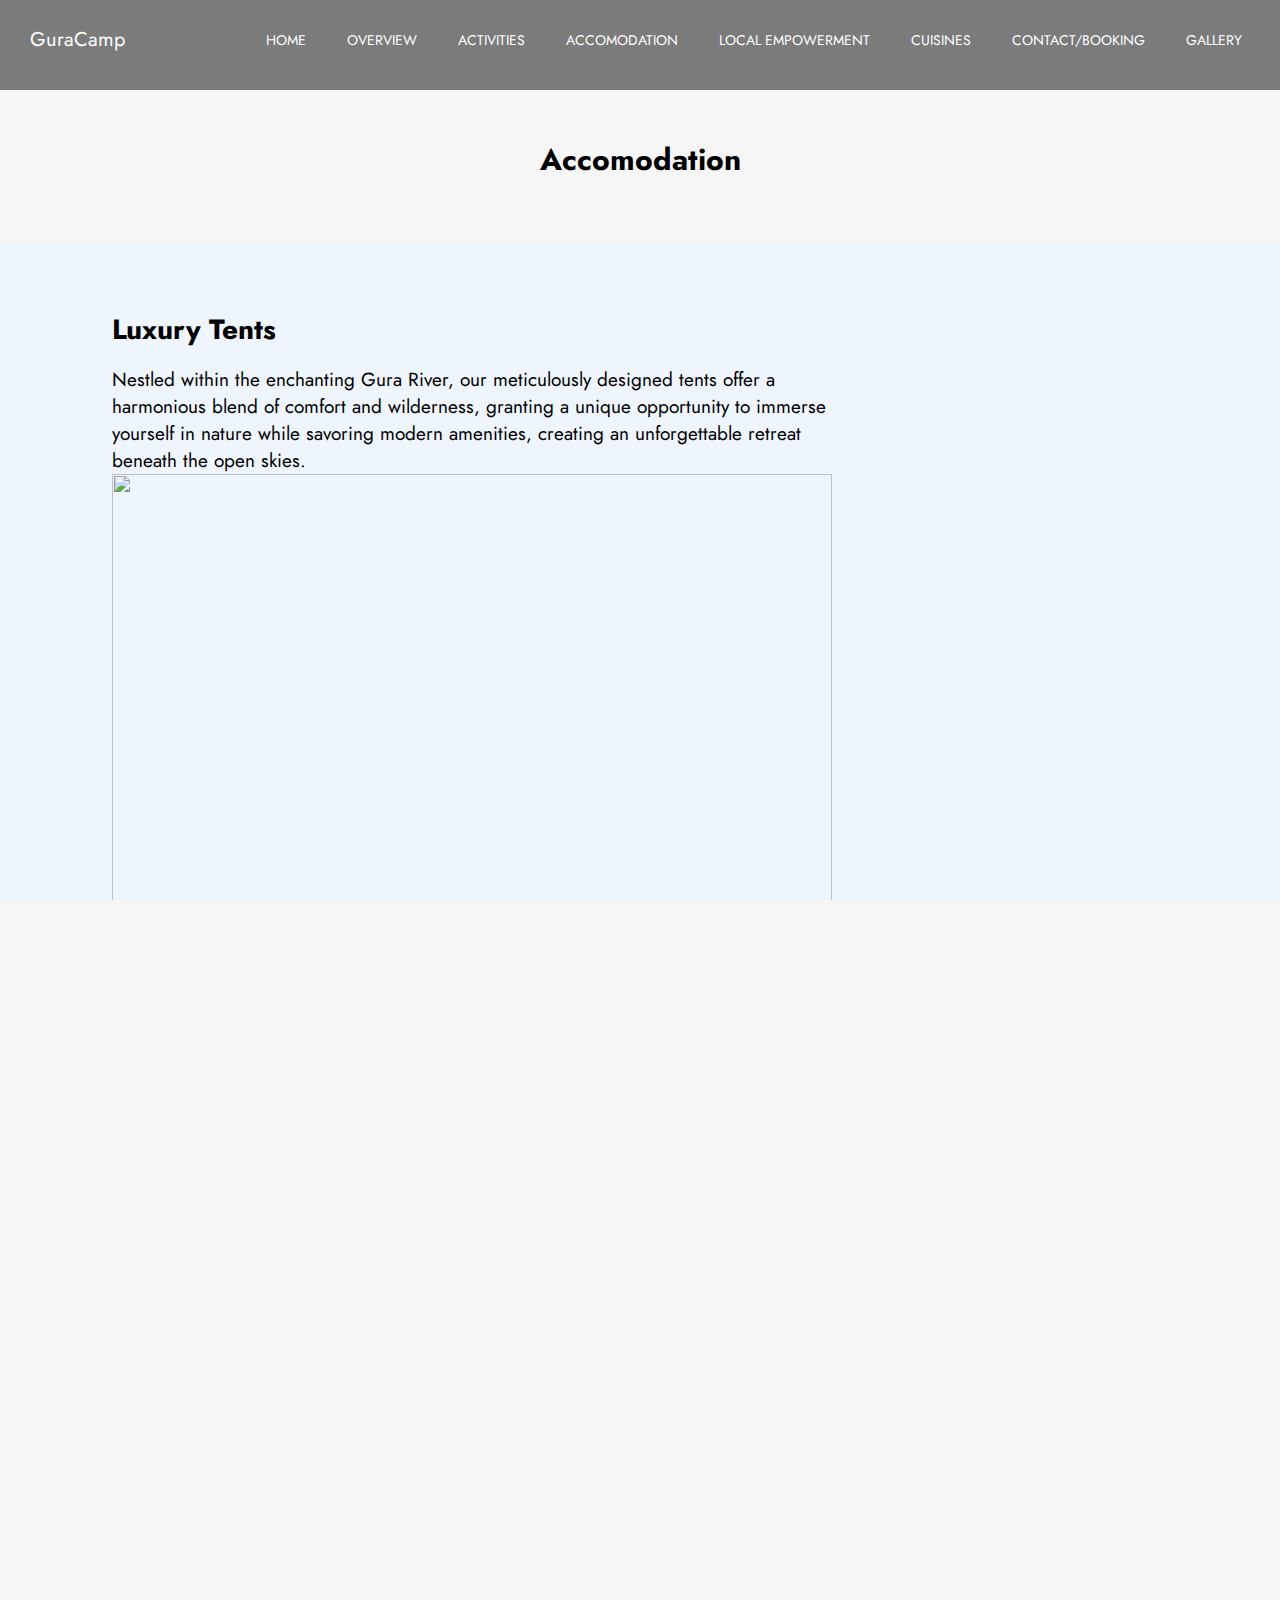
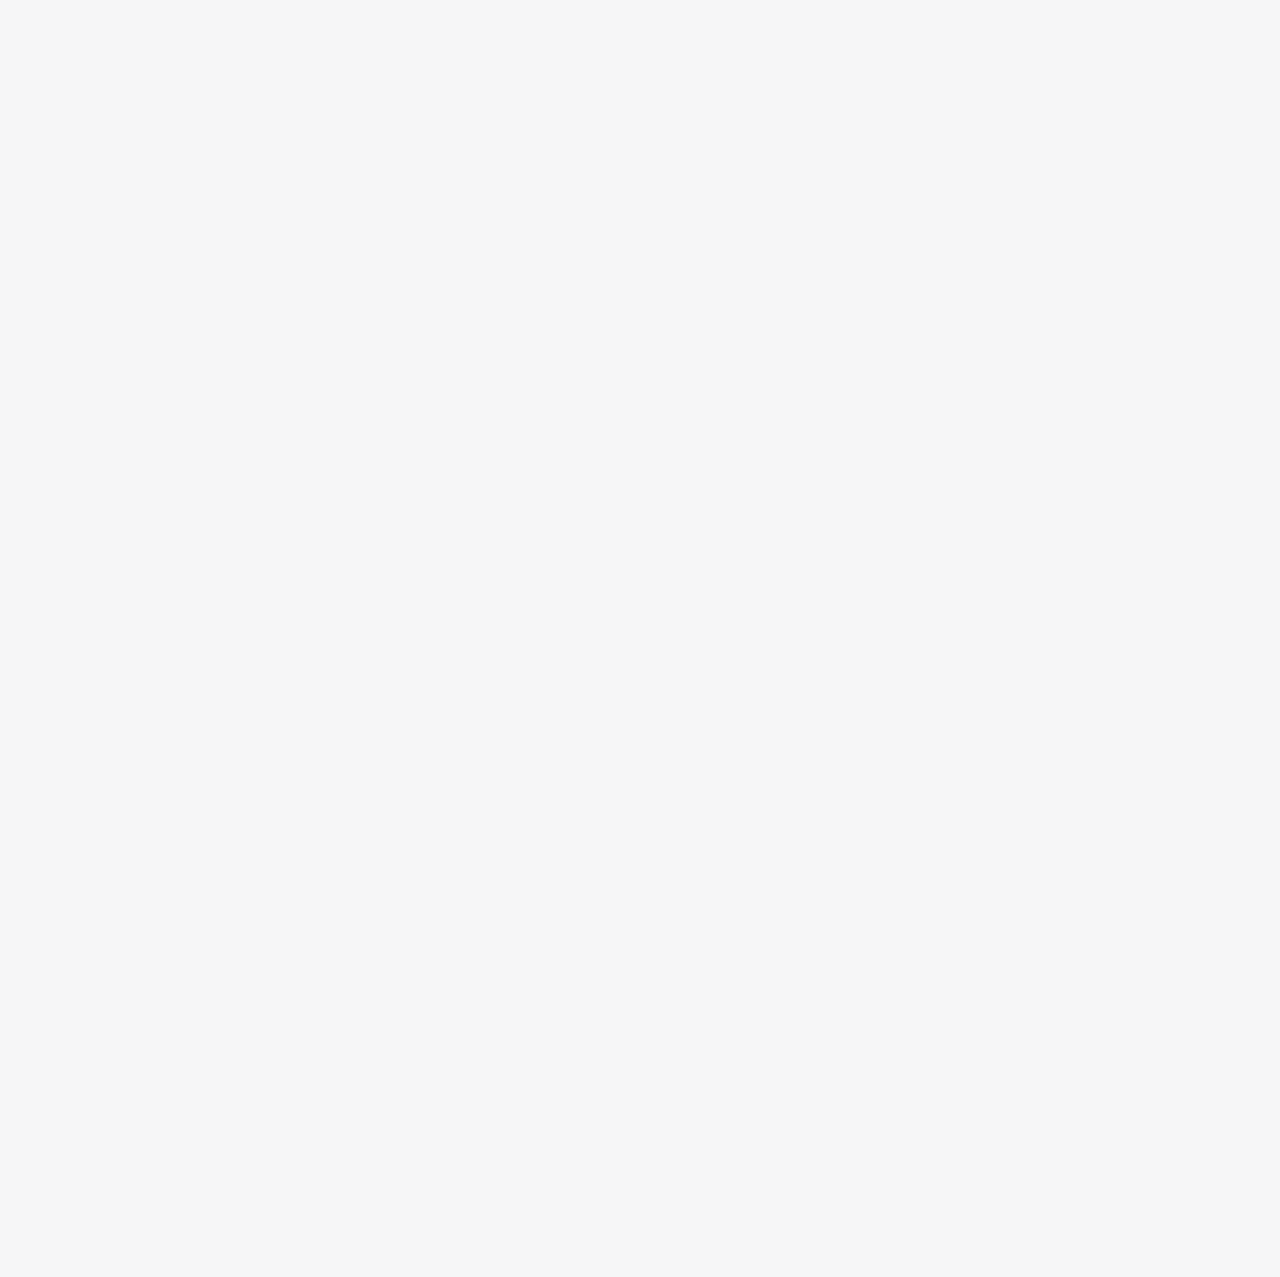
==== accomodation.html @ 4d79bf65 "add new images" ====
<!DOCTYPE html>
<html lang="en">
<head>
    <meta charset="UTF-8">
    <meta name="viewport" content="width=device-width, initial-scale=1.0">
    <link href="https://cdn.jsdelivr.net/npm/bootstrap@5.0.2/dist/css/bootstrap.min.css" rel="stylesheet" integrity="sha384-EVSTQN3/azprG1Anm3QDgpJLIm9Nao0Yz1ztcQTwFspd3yD65VohhpuuCOmLASjC" crossorigin="anonymous">
    <link rel="stylesheet" href="act.css">
    <link rel="stylesheet" href="https://use.fontawesome.com/releases/v5.6.3/css/all.css">
    <link rel="stylesheet" href="https://cdnjs.cloudflare.com/ajax/libs/font-awesome/6.2.0/css/all.min.css">
    <link rel="stylesheet" href="https://pro.fontawesome.com/releases/v5.10.0/css/all.css" integrity="sha384-AYmEC3Yw5cVb3ZcuHtOA93w35dYTsvhLPVnYs9eStHfGJvOvKxVfELGroGkvsg+p" crossorigin="anonymous" />
    <link rel="preconnect" href="https://fonts.googleapis.com">
    <link rel="preconnect" href="https://fonts.gstatic.com" crossorigin>
    <link href="https://fonts.googleapis.com/css2?family=Jost&family=Nunito+Sans:opsz@6..12&display=swap" rel="stylesheet">
    <title>GuraCamp</title>
</head>
<body>
    <nav>
        <input type="checkbox" id="check">
        <label for="check" class="checkbtn">
            <i class="fa fa-bars"></i>
        </label>
        <label class="logo">GuraCamp</label>
        <ul>
            <li><a href="index.html">Home</a></li>
            <li><a href="overview.html">Overview</a></li>
            <li><a href="act-2.html">Activities</a></li>
            <li><a href="accomodation.html">Accomodation</a></li>
            <li><a href="comm.html">Local Empowerment</a></li>
            <li><a href="food.html">Cuisines</a></li>
            <li><a href="contact.html">Contact/Booking</a></li>
            <li><a href="gallery.html">Gallery</a></li>
        </ul>
    </nav>
    <div class="title">
        <h1>Accomodation</h1>
    </div>

    <div class="row acco">
        <div class="about">
            <div class="accomodation">
                <h2>Luxury Tents</h2>
                <p>
                Nestled within the enchanting Gura River, our meticulously designed tents offer a harmonious blend of comfort and wilderness, granting a unique opportunity to immerse yourself in nature while savoring modern amenities, creating an unforgettable retreat beneath the open skies.
                </p>
            </div>
        </div>

        <div class="about">
            <div class="acc-img">
                <img src="GuraPhotos/tent stand.jpg" alt="">
            </div>
        </div>
    </div>    

    <div class="row acti">
        <div class="about">
            <div class="food-img">
                <img src="GuraPhotos/tent-2.jpg" alt="">
            </div>
        </div>

        <div class="about">
            <div class="food">
                <h2>Mud-Bamboo sticks Hut</h2>
                <p>
                    Gura Camp accommodations offer a unique experience in charming mud huts, adorned with bamboo thatching. These rustic yet cozy huts provide a genuine connection to nature while enveloping guests in traditional African comfort.
                </p>
            </div>
        </div>
    </div>

    <div class="row acco mb-5">
        <div class="about">
            <div class="accomodation">
                <h2>Honeymoon Suites</h2>
                <p>
                    Indulge in romantic bliss with our honeymoon suites nestled along the picturesque River Gura. Ignite the sparks of love with cozy bonfires under the starlit sky, creating unforgettable memories in this enchanting natural setting.
                </p>
            </div>
        </div>

        <div class="about">
            <div class="acc-img">
                <img src="GuraPhotos/tent-1.jpg" alt="">
            </div>
        </div>
    </div> 

    <div class="center">
        <div class="center pagination">
            <a href="activities.html">Previous</a>
            <a href="comm.html">&raquo;</a>
        </div>
    </div>

    <footer>
        <div class="contact">
            <h6>&copy; 2023 GuraCamp</h6>
        </div>
    </footer>
    
</body>
</html>
---- act.css ----
*{
  margin: 0;
  padding: 0;
  box-sizing: border-box;
  font-family: 'Jost', sans-serif;
  /* font-size: 20px; */
}
body{
  background-color: #f6f6f7;
  /* background:linear-gradient(rgba(0, 0, 0, 0.5), rgba(0, 0, 0, 0.5)), url(GuraPhotos/river-11.jpg); */
  background-position: center;
  background-size: cover;
  background-repeat: no-repeat;
  height: 100vh;
  overflow-x: hidden;
}
nav{
  background:linear-gradient(rgba(0, 0, 0, 0.5), rgba(0, 0, 0, 0.5)), url(GuraPhotos/river-11.jpg);
  background-repeat: no-repeat;
  background-position: center;
  background-size: cover;
  height: 90px;
  width: 100%;
}
label.logo{
  color: #fff;
  font-size: 20px;
  line-height: 80px;
  padding: 0 30px;
}
nav ul{
  float: right;
  margin-right: 20px;
}
nav ul li{
  display: inline-block;
  line-height: 80px;
  margin: 0 5px;
}
nav ul li a{
  color: #fff;
  text-decoration: none;
  font-size: 17px;
  padding: 7px 13px;
  text-transform: uppercase;
}
nav ul li a:hover{
  text-decoration: underline;
  color: #fff;
}
.fa-bars{
  font-size: 20px;
  color: #fff;
}
.checkbtn{
  float: right;
  line-height: 80px;
  margin-right: 40px;
  display: none;
}
#check{
  display: none;
}
.container{
  background-color: #fff;
  padding-top: 2rem;
  padding-bottom: 5rem;
}
.pagination {
  display: inline-block;
}
.center{
  text-align: center;
  margin-top: 2rem;
  margin-bottom: 4rem;
}
.pagination a {
  color: black;
  float: left;
  padding: 8px 16px;
  text-decoration: none;
  transition: background-color .3s;
  border: 2px solid #2c2447;
  margin: 0 4px;
}

.pagination a:hover{
  background-color: #2c2447;
  color: #fff;
}

img{
  object-fit: cover;
}

.title h1{
  text-align: center;
  margin-bottom: 3rem;
  margin-top: 3rem;
  font-size: 30px;
}
.activity{
  font-size: 20px;
  text-align: center;
  margin-top: 3rem;
  margin-bottom: 3rem;
}
.mental{
  vertical-align: top;
  margin-left: 10rem;
  display: inline-block;
  width: 70vh;
}
.mental h2{
  font-size: 26px;
}
.mental p{
  display: block;
  font-size: 19px;
}
.mental img{
  height: 50vh;
  width: 70vh;
}
.mental-1{
  margin-top: 2rem;
}
.mental-2{
  margin-top: 3rem;
}

.intro{
  text-align: center;
  font-size: 10px;
  margin-top: 3rem;
  margin-bottom: 3rem;
}
.icon{
  vertical-align: top;
  margin-left: 10rem;
  display: inline-block;
  width: 25vh
}
i{
  font-size: 30px;
}
.child{
  margin-left: 3rem;
}
.meet{
  margin-left: 2.3rem;
}
.free{
  margin-left: 1.8rem;
}
.security{
  margin-left: 2rem;
}
.icon p{
  margin-top: 1rem;
  font-size: 18px;
}
.gura{
  vertical-align: top;
  margin-left: 15rem;
  display: inline-block;
  width: 140vh;
}
.about-1{
  margin-top: 0.4rem;
  background: #eef5fc;
  padding-top: 4rem;
  padding-bottom: 4rem;
}
.gura h2{
  font-family: 'Prata', serif;
  text-align: center;
  letter-spacing: 2px;
  font-size: 32px;
  margin-bottom: 1rem;
}
.gura p{
  display: block;
  font-size: 19px;
}
.gura img{
  height: 85vh;
  width: 140vh;
}
.about{
  vertical-align: top;
  margin-left: 7rem;
  display: inline-block;
  width: 80vh;
}
.about-1{
  margin-top: 0.4rem;
  background: #eef5fc;
  padding-top: 4rem;
  padding-bottom: 4rem;
}
.about h2{
  font-size: 28px;
  margin-bottom: 1rem;
}
.about p{
  display: block;
  font-size: 19px;
}
.about img{
  height: 55vh;
  width: 80vh;
}
.acti{
  margin-top: 4rem;
}
.act-but{
  line-height: 80px;
  text-decoration: none;
  color: #4f4f50;
  border: solid 1px;
  padding: 1rem;
  letter-spacing: 1.5px;
  font-size: 20px;
  font-weight: 700;
}
.act-but:hover{
  text-decoration: none;
  color: #4f4f50;
  background-color: #cecef8;
  border: transparent;
}
.acco{
  margin-top: 4rem;
  background: #eef5fc;
  padding-top: 4rem;
  padding-bottom: 4rem;
}
.foody{
  margin-top: 4rem;
  margin-bottom: 7rem;
}

.mySlides{
  display: none;
}
.camp-img{
  position: relative;
}
.prev, .next{
  cursor: pointer;
  position: absolute;
  top: 50%;
  left: 5%;
  width: auto;
  padding: 16px;
  margin-top: -22px;
  color: #fff;
  font-weight: bold;
  font-size: 18px;
  transition: 0.6s ease;
  border-radius: 0 3px 3px 0;
  user-select: none;
  text-decoration: none;
  background-color: #22223b;
}
.next{
  left: 93%;
  border-radius: 3px 0 0 3px;
}
.prev:hover, .next:hover{
  color: #fff;
  background-color: rgba(0, 0, 0, 0.8) ;
}
.dot{
  cursor: pointer;
  height: 6px;
  width: 6px;
  margin: 0 2px;
  background-color: #bbb;
  border-radius: 50%;
  display: inline-block;
  transition: background-color 0.6s ease;
}
.active, .dot:hover{
  background-color: #717171;
}
.gal{
  -webkit-animation-name: gal;
  -webkit-animation-duration: 1.5s;
  animation-name: gal;
  animation-duration: 1.5s;
}
@-webkit-keyframes gal{
  from {opacity: .4;}
  to{opacity: 1;}
}
@keyframes gal{
  from {opacity: .4;}
  to{opacity: 1;}
}




.contact{
  background: #22223b;
  margin-right: -15rem !important;
  margin-left: -3rem !important;
  margin-top: 5rem !important;
  margin-bottom: -3rem !important;
  margin-top: -1rem !important;
  color: #fff;
}
.contact h6{
  color: #eef5fc;
  text-align: center;
  padding: 2rem;
  padding-bottom: 2rem;
  margin-right: 12rem;
}


@media (max-width: 480px){
  html, body{
    margin: 0;
    padding: 0;
    width: 100%;
    height: 100%;
    overflow-x: hidden;
  }

  label .logo{
    font-size: 8px;
    /* color: blueviolet; */
  }
  nav ul li a{
    font-size: 14px;
  }
  .checkbtn{
    display: block;
  }
  .fa-bars{
    font-size: 20px;
  }
  ul{
    position: fixed;
    width: 100%;
    height: 100vh;
    background: #fff;
    top: 80px;
    left: -100%;
    text-align: center;
    transition: all .5s;
  }
  nav ul li{
    display: block;
    margin: 50px;
    margin-left: -0.3rem;
    line-height: 30px;
  }
  nav ul li a{
    font-size: 15px;
    color: #000;
  }
  nav ul li a:hover{
    text-decoration: underline;
    color: #000;
  }
  #check:checked ~ ul{
    left: 0;
    z-index: 3;
  }
  .gard{
    margin-top: 2rem;
  }
  .mental{
    margin-left: 1rem;
    width: 42vh;
  }
  .mental p{
    font-size: 18px;
  }
  .mental img{
    width: 42vh;
    height: 30vh;
  }
  .hydro{
    margin-top: 2rem;
  }
  .hiking{
    margin-top: 2rem;
  }
  .gura{
    margin-left: 1rem;
  }
  .gura p{
    font-size: 18px;
    margin-right: 1.5rem;
  }
  .gura img{
    margin-left: -0.7rem;
    width: 47vh;
    height: 30vh;
  }
  
  .about{
    margin-left: 1rem;
    width: 42vh;
  }
  .about p{
    font-size: 18px;
    margin-right: -2rem;
  }
  .about img{
    margin-left: -0.7rem;
    width: 47vh;
    height: 30vh;
  }
  .icon{
    vertical-align: top;
    margin-left: 1.3rem;
    display: inline-block;
    width: 9vh
  }
  i{
    font-size: 18px;
  }
  .icon p{
    font-size: 9px;
  }
  .child{
    margin-left: 0.2rem;
  }
  .meet{
    margin-left: 0rem;
  }
  .free{
    margin-left: 0rem;
  }
  .security{
    margin-left: 0rem;
  }
  .food h2{
    margin-top: 2rem;
  }
  .activities h2{
    margin-top: 2rem;
  }
  .camp{
    margin-top: 2rem;
  }
  
  .prev{
    left: 1%;
    font-size: 15px;
    padding: 0.5rem;
  }
  .next{
    left: 85%;
    font-size: 15px;
    padding: 0.5rem;
  }
 
 
  
}
@media (min-width: 481px) and (max-width: 767px){
  html, body{
    margin: 0;
    padding: 0;
    width: 100%;
    height: 100%;
    overflow-x: hidden;
  }
  label .logo{
    font-size: 8px;
  }
  nav ul li a{
    font-size: 16px;
  }
  .checkbtn{
    display: block;
  }
  .fa-bars{
    font-size: 20px;
  }
  ul{
    position: fixed;
    width: 100%;
    height: 100vh;
    background: #fff;
    top: 80px;
    left: -100%;
    text-align: center;
    transition: all .5s;
  }
  nav ul li{
    display: block;
    margin: 50px;
    margin-left: -0.3rem;
    line-height: 30px;
  }
  nav ul li a{
    font-size: 15px;
    color: #000;
  }
  nav ul li a:hover{
    text-decoration: underline;
    color: #000;
  }
  #check:checked ~ ul{
    left: 0;
    z-index: 2;
  }
  .gard{
    margin-top: 2rem;
  }
  .mental{
    margin-left: 2rem;
    width: 65vh;
  }
  .mental p{
    font-size: 18px;
  }
  .mental img{
    width: 65vh;
    height: 40vh;
  }
  .hydro{
    margin-top: 2rem;
  }
  .hiking{
    margin-top: 2rem;
  }
  .gura{
    margin-left: 2rem;
    width: 65vh;
  }
  .gura p{
    font-size: 18px;
  }
  .gura img{
    width: 65vh;
    height: 40vh;
  }
  .about{
    margin-left: 2rem;
    width: 65vh;
  }
  .about p{
    font-size: 18px;
  }
  .about img{
    width: 65vh;
    height: 40vh;
  }
  .icon{
    vertical-align: top;
    margin-left: 3rem;
    display: inline-block;
    width: 11vh
  }
  i{
    font-size: 18px;
  }
  .icon p{
    font-size: 9px;
  }
  .child{
    margin-left: 0.2rem;
  }
  .meet{
    margin-left: 0rem;
  }
  .free{
    margin-left: 0rem;
  }
  .security{
    margin-left: 0rem;
  }
  .food h2{
    margin-top: 2rem;
  }
  .activities h2{
    margin-top: 2rem;
  }
  .camp{
    margin-top: 2rem;
  }
  .prev{
    left: 1%;
    font-size: 15px;
    padding: 0.5rem;
  }
  .next{
    left: 99%;
    font-size: 15px;
    padding: 0.5rem;
  }
 
  
}
@media (min-width: 768px) and (max-width: 991px){
  html, body{
    margin: 0;
    padding: 0;
    width: 100%;
    height: 100%;
    overflow-x: hidden;
  }
  label .logo{
    font-size: 8px;
    /* color: blueviolet; */
  }
  nav ul li a{
    font-size: 16px;
  }
  .checkbtn{
    display: block;
  }
  .fa-bars{
    font-size: 20px;
  }
  ul{
    position: fixed;
    width: 100%;
    height: 100vh;
    background: #fff;
    top: 80px;
    left: -100%;
    text-align: center;
    transition: all .5s;
  }
  nav ul li{
    display: block;
    margin: 50px;
    margin-left: -0.3rem;
    line-height: 30px;
  }
  nav ul li a{
    font-size: 15px;
    color: #000;
  }
  nav ul li a:hover{
    text-decoration: underline;
    color: #000;
  }
  #check:checked ~ ul{
    left: 0;
    z-index: 2;
  }
  .gard{
    margin-top: 2rem;
  }
  .mental{
    margin-left: 3rem;
    width: 60vh;
  }
  .mental p{
    font-size: 19px;
  }
  .mental img{
    width: 60vh;
    height: 40vh;
  }
  .hydro{
    margin-top: 2rem;
  }
  .hiking{
    margin-top: 2rem;
  }
  .gura{
    margin-left: 3rem;
    width: 60vh;
  }
  .gura p{
    font-size: 19px;
  }
  .gura img{
    width: 60vh;
    height: 40vh;
  }
  .about{
    margin-left: 3rem;
    width: 60vh;
  }
  .about p{
    font-size: 19px;
  }
  .about img{
    width: 60vh;
    height: 40vh;
  }
  .icon{
    vertical-align: top;
    margin-left: 6rem;
    display: inline-block;
    width: 9vh
  }
  i{
    font-size: 19px;
  }
  .icon p{
    font-size: 10px;
  }
  .child{
    margin-left: 0.2rem;
  }
  .meet{
    margin-left: 0rem;
  }
  .free{
    margin-left: 0rem;
  }
  .security{
    margin-left: 0rem;
  }
  .food h2{
    margin-top: 2rem;
  }
  .activities h2{
    margin-top: 2rem;
  }
  .camp{
    margin-top: 2rem;
  }
 
  
}
@media (min-width: 992px) and (max-width: 1199px){
  html, body{
    margin: 0;
    padding: 0;
    width: 100%;
    height: 100%;
    overflow-x: hidden;
  }
  label .logo{
    font-size: 8px;
    /* color: blueviolet; */
  }
  nav ul{
    margin-top: -5rem;
}
  nav ul li a{
    font-size: 11px;
  }
  .mental{
    margin-left: 6rem;
    width: 70vh;
  }
  .mental p{
    font-size: 19px;
  }
  .mental img{
    width: 70vh;
    height: 55vh;
  }
  .gura{
    margin-left: 14rem;
    width: 65vh;
  }
  .gura h2{
    margin-left: 10rem;
  }
  .gura p{
    font-size: 19px;
    width: 100vh;
  }
  .gura img{
    width: 100vh;
    height: 55vh;
  }
  .about{
    margin-left: 6rem;
    width: 65vh;
  }
  .about p{
    font-size: 19px;
  }
  .about img{
    width: 70vh;
    height: 55vh;
  }
  .icon{
    vertical-align: top;
    margin-left: 10rem;
    display: inline-block;
    width: 15vh
  }
  i{
    font-size: 20px;
  }
  .icon p{
    font-size: 15px;
  }
  .child{
    margin-left: 0.2rem;
  }
  .meet{
    margin-left: 0rem;
  }
  .free{
    margin-left: 0rem;
  }
  .security{
    margin-left: 0rem;
  }
  .about-1{
    margin-top: 0.8rem;
  }
  .prev{
    left: 5%;
    font-size: 15px;
   
  }
  .next{
    left: 153%;
    font-size: 15px;
   
  }
  .wow{
    margin-left: 15rem;
  }

 
  
  
  
}
@media (min-width: 1200px) and (max-width: 1919px){
  html, body{
    margin: 0;
    padding: 0;
    width: 100%;
    height: 100%;
    overflow-x: hidden;
  }
  nav ul li a{
    font-size: 14px;
  }
  .mental{
    margin-left: 7.5rem;
    width: 75vh;
  }
  .mental p{
    font-size: 19px;
  }
  .mental img{
    width: 75vh;
    height: 50vh;
  }
  

  
 
  
}
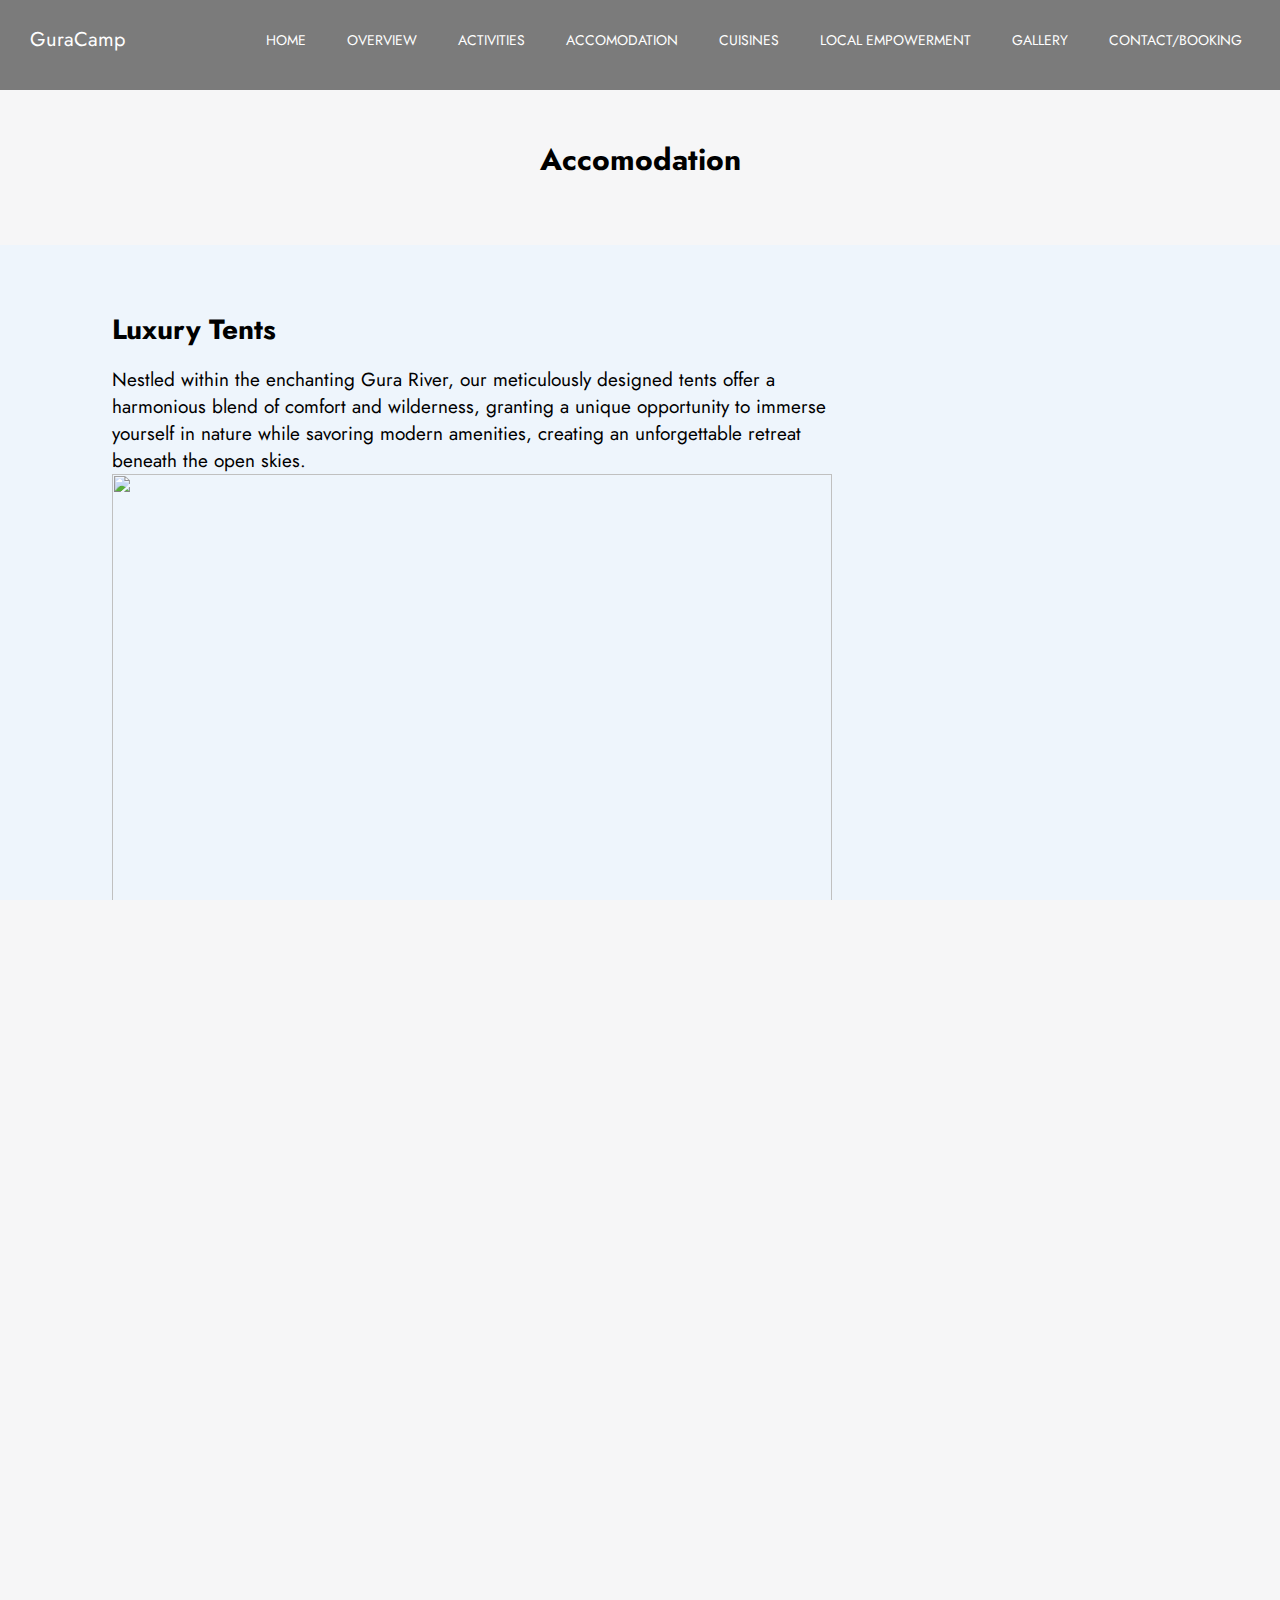
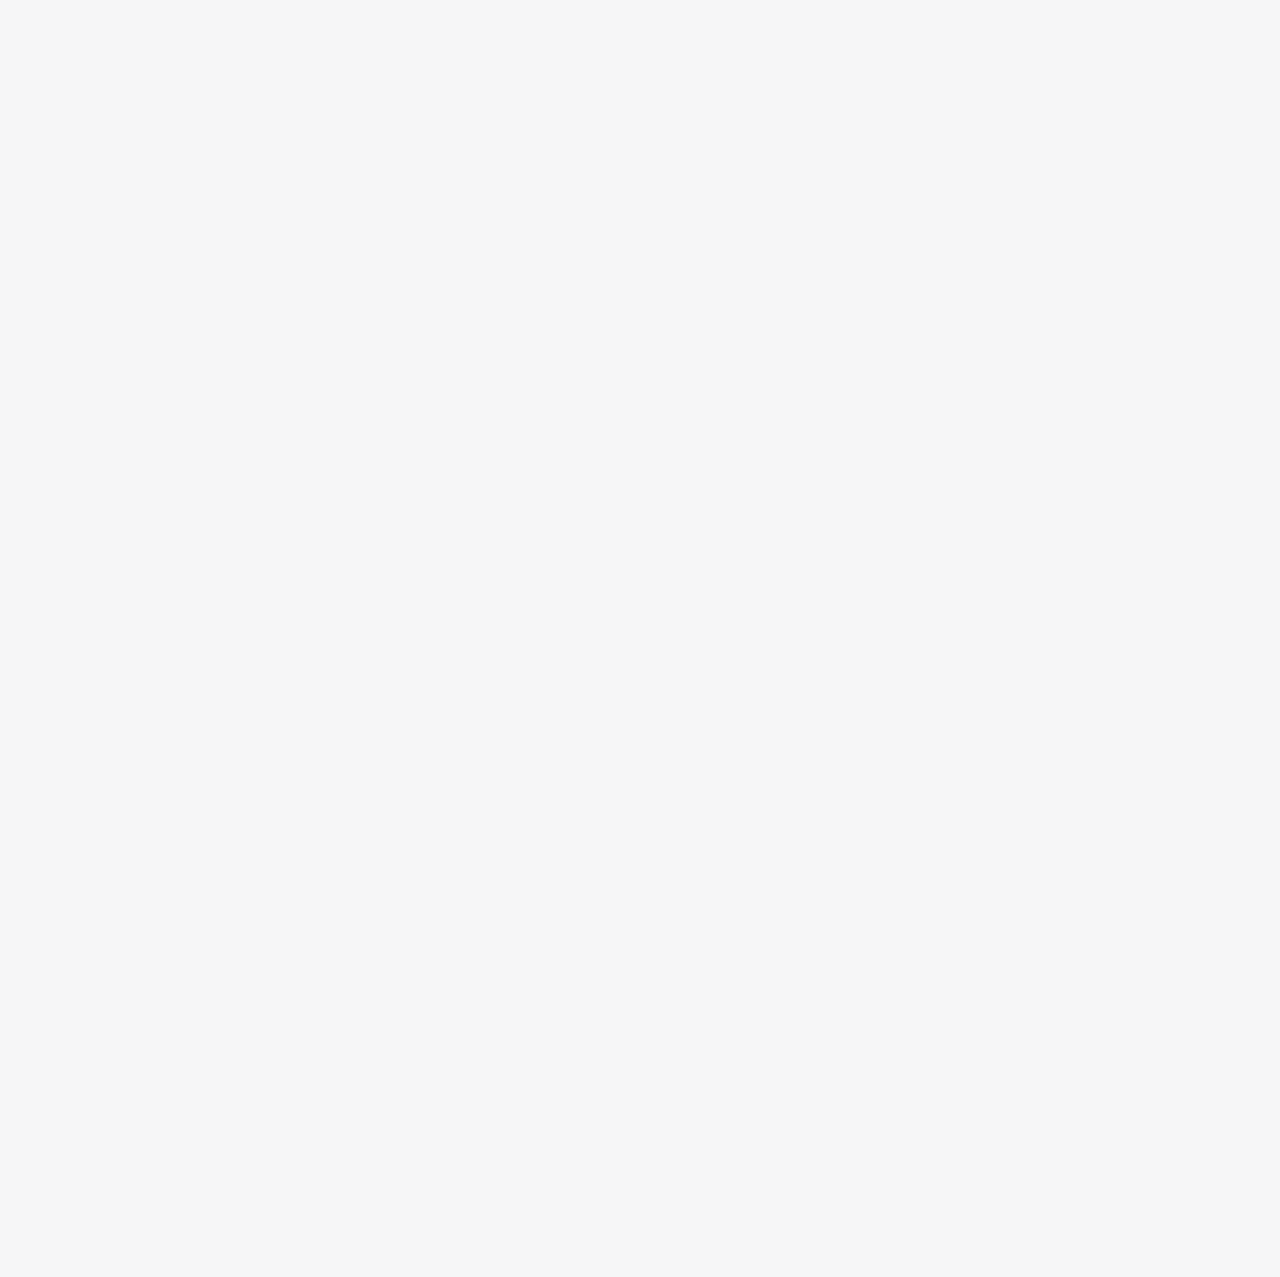
==== commit 0fefa2e2: "update the nav" ====
--- a/accomodation.html
+++ b/accomodation.html
@@ -25,10 +25,10 @@
             <li><a href="overview.html">Overview</a></li>
             <li><a href="act-2.html">Activities</a></li>
             <li><a href="accomodation.html">Accomodation</a></li>
+            <li><a href="food.html">Cuisines</a></li>
             <li><a href="comm.html">Local Empowerment</a></li>
-            <li><a href="food.html">Cuisines</a></li>
+            <li><a href="gallery.html">Gallery</a></li>
             <li><a href="contact.html">Contact/Booking</a></li>
-            <li><a href="gallery.html">Gallery</a></li>
         </ul>
     </nav>
     <div class="title">
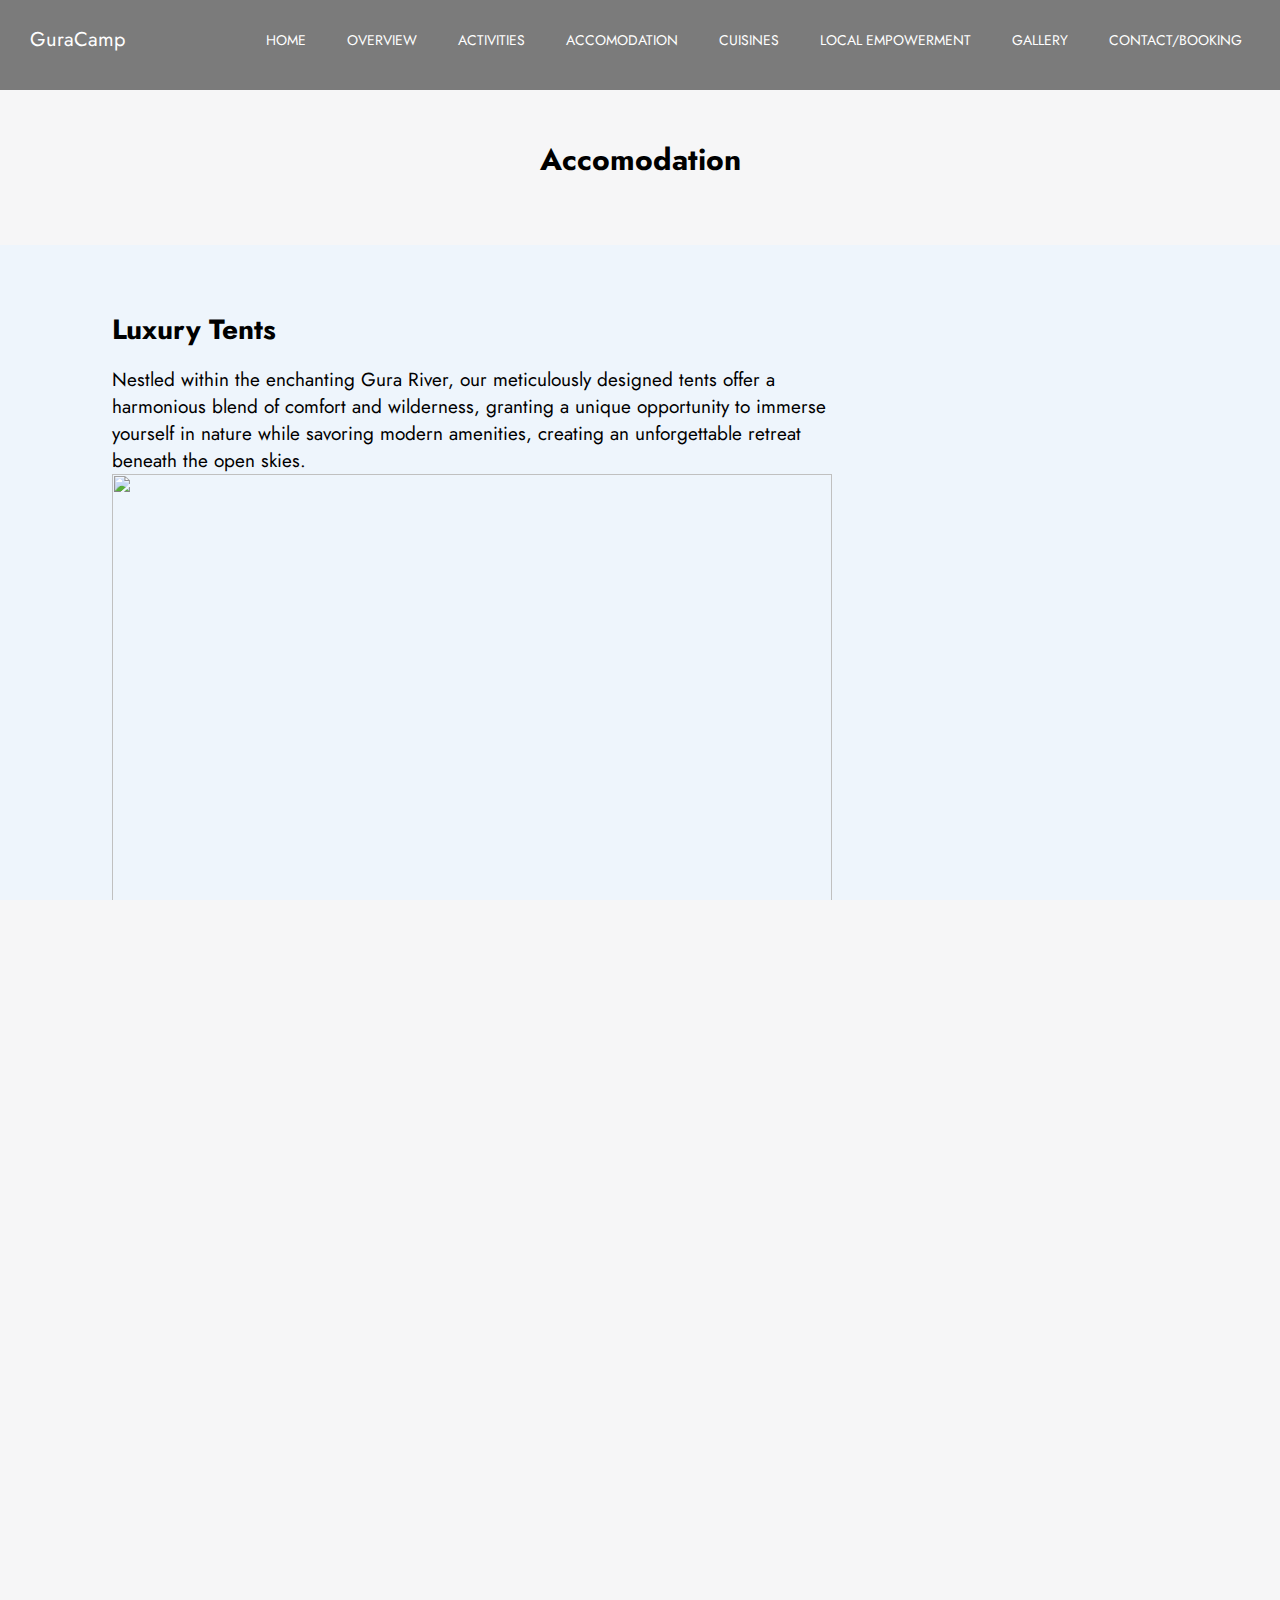
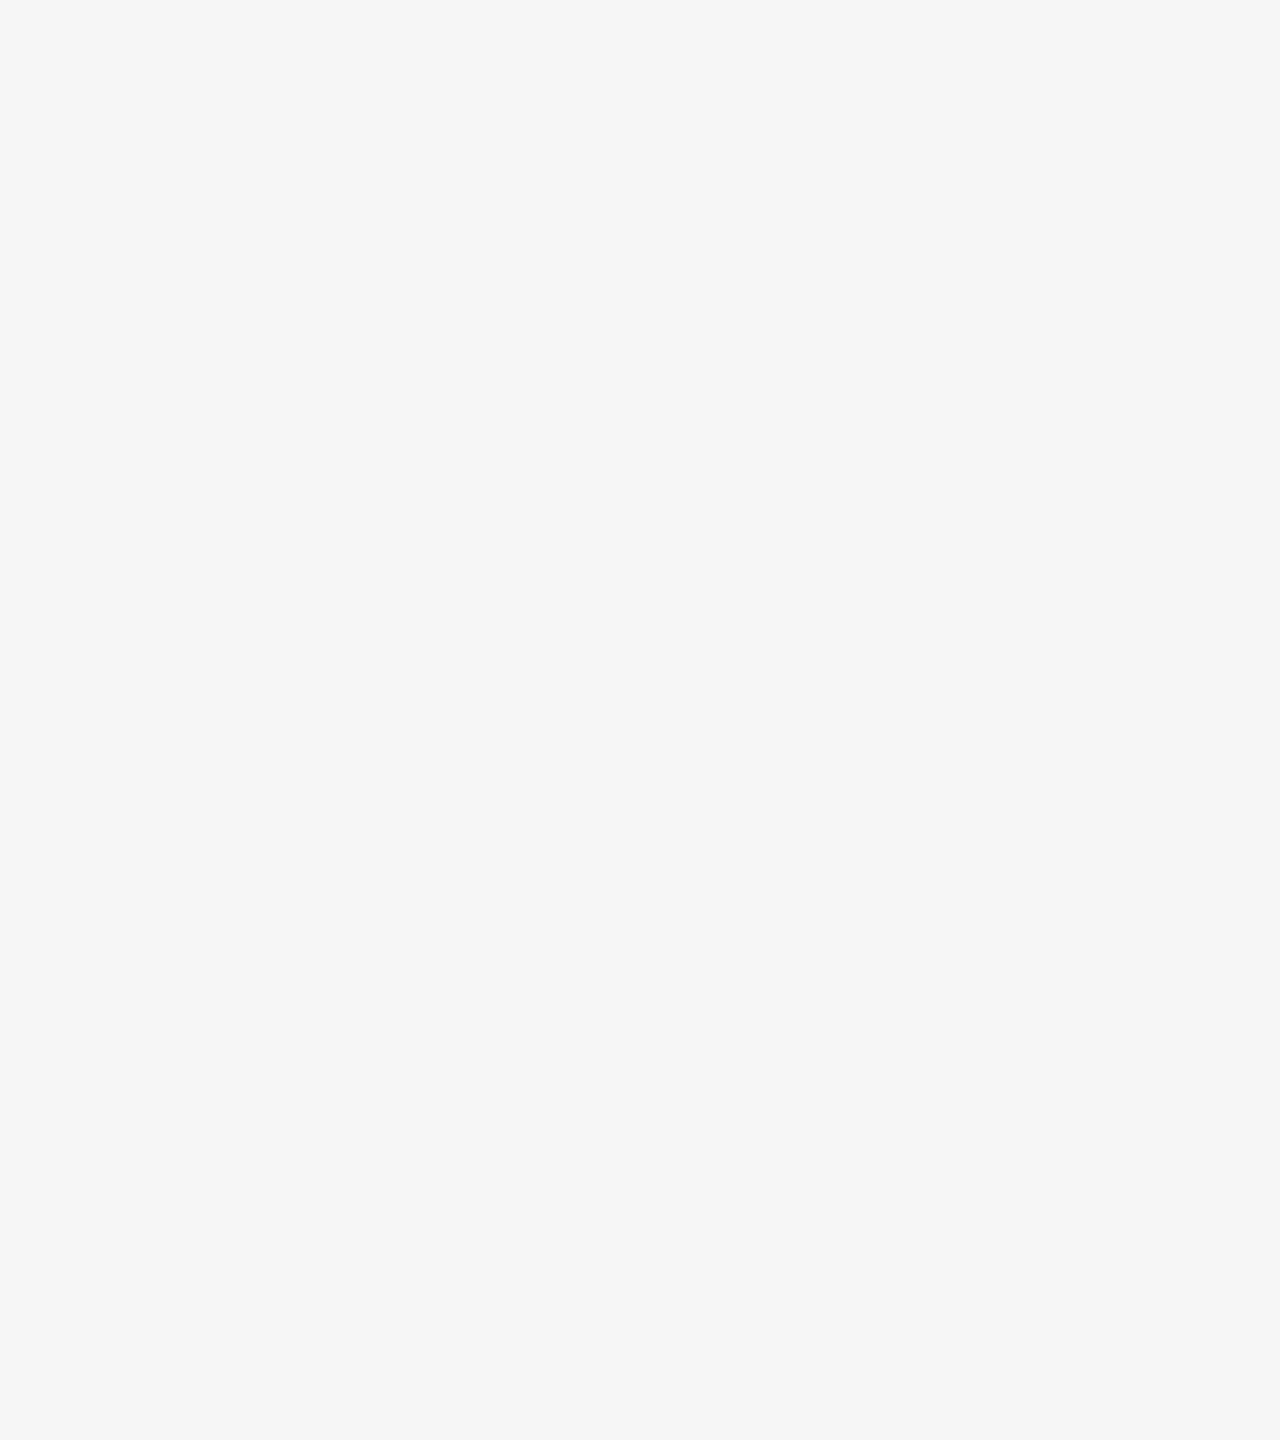
==== commit 7b5fb46c: "update the footer" ====
--- a/accomodation.html
+++ b/accomodation.html
@@ -95,6 +95,12 @@
 
     <footer>
         <div class="contact">
+            <h5>Find us on:</h5>
+            <div class="social">
+                <a href="https://www.facebook.com/profile.php?id=61551415816184"><i class="fa-brands fa-facebook"></i><a>
+                <a href="https://instagram.com/guranatureparadise254?igshid=OGQ5ZDc2ODk2ZA=="><i class="fa-brands fa-instagram"></i></a>
+                <a href="https://whatsapp.com/channel/0029VaAllZo7IUYNUhEXKo1N"><i class="fa-brands fa-whatsapp"></i></a>
+            </div>
             <h6>&copy; 2023 GuraCamp</h6>
         </div>
     </footer>
--- a/act.css
+++ b/act.css
@@ -319,6 +319,26 @@
   padding-bottom: 2rem;
   margin-right: 12rem;
 }
+.contact h5{
+  color: #eef5fc;
+  text-align: center;
+  padding: 2rem;
+  padding-bottom: 2rem;
+  margin-right: 12rem;
+}
+.contact i{
+  color: #eef5fc;
+  text-align: center;
+  padding-bottom: 2rem;
+  padding: 0.5rem;
+  border: 1px solid #eef5fc;
+  border-radius: 50%;
+  margin-right: 2rem;
+}
+.social{
+  margin-left: 39rem;
+  margin-bottom: 2rem;
+}
 
 
 @media (max-width: 480px){
@@ -461,6 +481,19 @@
     font-size: 15px;
     padding: 0.5rem;
   }
+  .contact i{
+    color: #eef5fc;
+    text-align: center;
+    padding-bottom: 2rem;
+    padding: 0.5rem;
+    border: 1px solid #eef5fc;
+    border-radius: 50%;
+    margin-right: 2rem;
+  }
+  .social{
+    margin-left: 9.8rem;
+    margin-bottom: 2rem;
+  }
  
  
   
@@ -598,6 +631,19 @@
     font-size: 15px;
     padding: 0.5rem;
   }
+  .contact i{
+    color: #eef5fc;
+    text-align: center;
+    padding-bottom: 2rem;
+    padding: 0.5rem;
+    border: 1px solid #eef5fc;
+    border-radius: 50%;
+    margin-right: 2rem;
+  }
+  .social{
+    margin-left: 15rem;
+    margin-bottom: 2rem;
+  }
  
   
 }
@@ -725,6 +771,19 @@
   .camp{
     margin-top: 2rem;
   }
+  .contact i{
+    color: #eef5fc;
+    text-align: center;
+    padding-bottom: 2rem;
+    padding: 0.5rem;
+    border: 1px solid #eef5fc;
+    border-radius: 50%;
+    margin-right: 2rem;
+  }
+  .social{
+    margin-left: 23rem;
+    margin-bottom: 2rem;
+  }
  
   
 }
@@ -823,6 +882,19 @@
   .wow{
     margin-left: 15rem;
   }
+  .contact i{
+    color: #eef5fc;
+    text-align: center;
+    padding-bottom: 2rem;
+    padding: 0.5rem;
+    border: 1px solid #eef5fc;
+    border-radius: 50%;
+    margin-right: 2rem;
+  }
+  .social{
+    margin-left: 29rem;
+    margin-bottom: 2rem;
+  }
 
  
   
@@ -851,6 +923,19 @@
     width: 75vh;
     height: 50vh;
   }
+  .contact i{
+    color: #eef5fc;
+    text-align: center;
+    padding-bottom: 2rem;
+    padding: 0.5rem;
+    border: 1px solid #eef5fc;
+    border-radius: 50%;
+    margin-right: 2rem;
+  }
+  /* .social{
+    margin-left: 37rem;
+    margin-bottom: 2rem;
+  } */
   
 
   
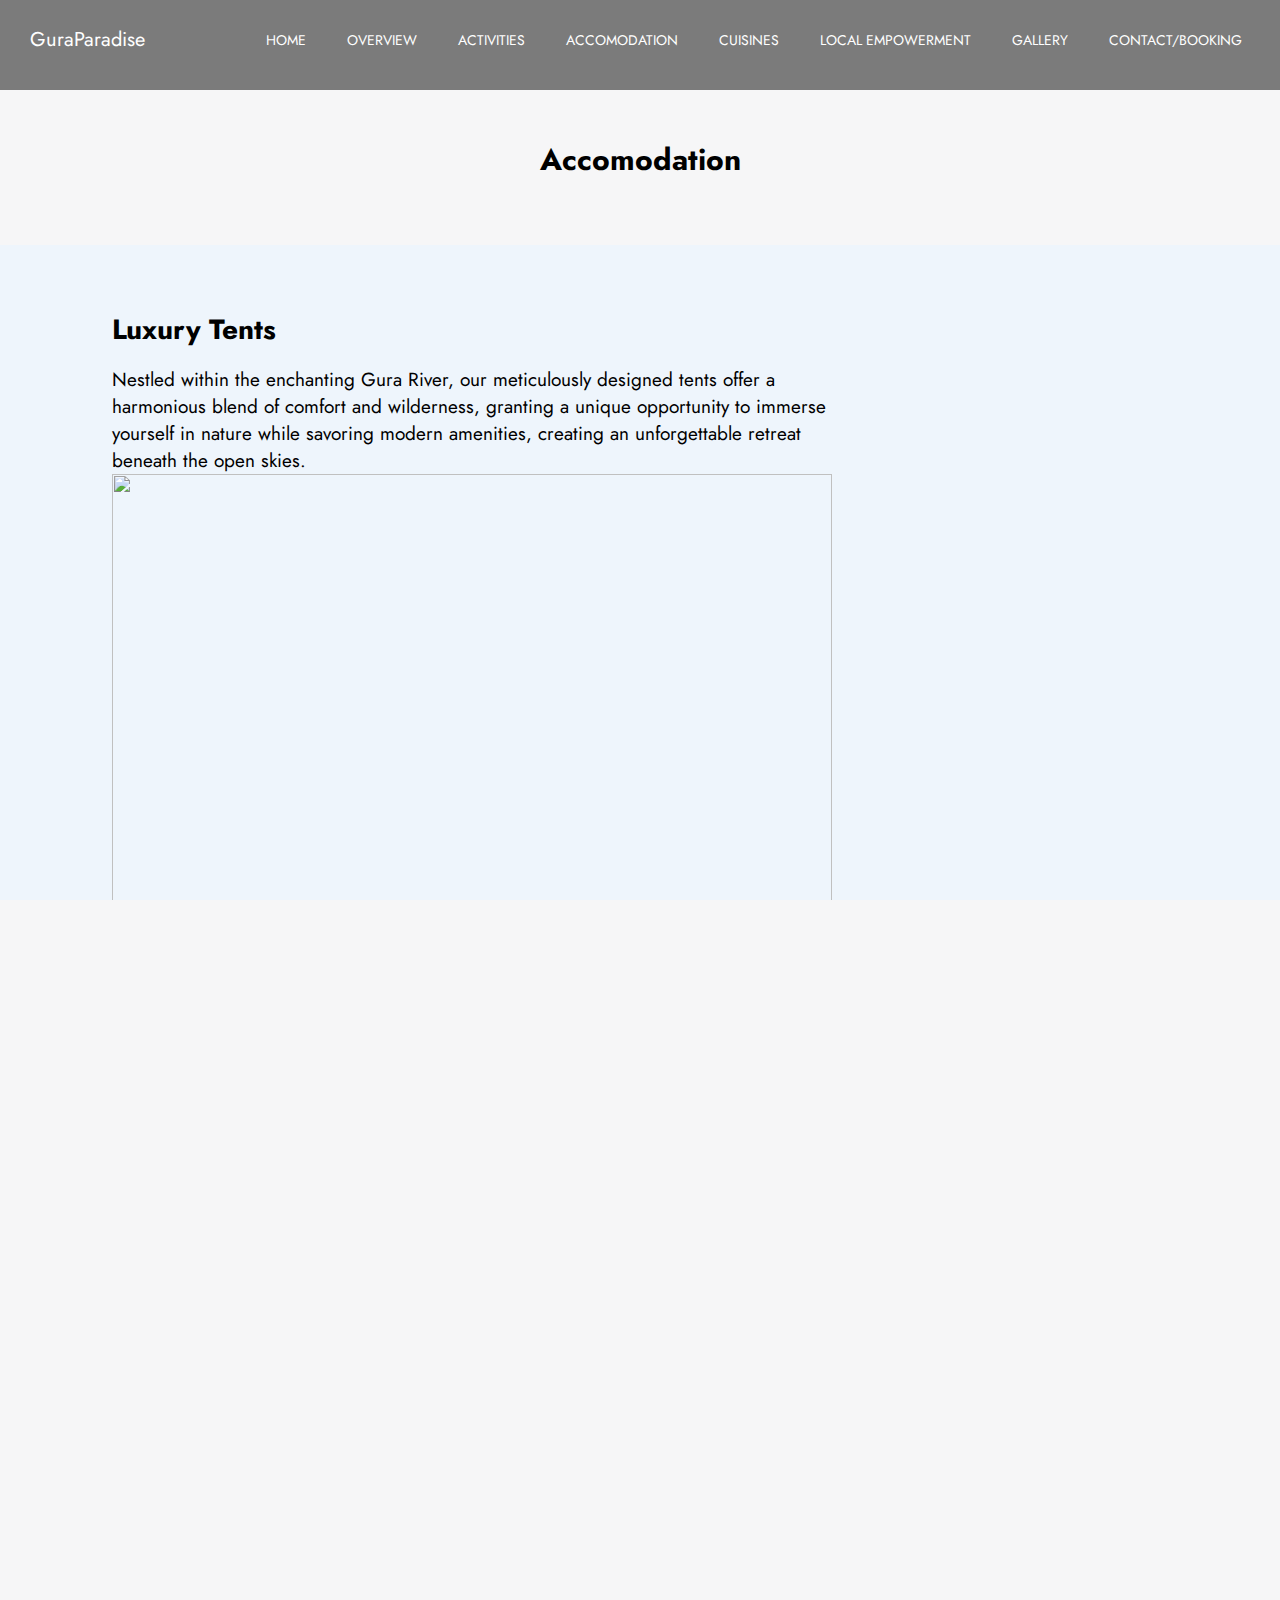
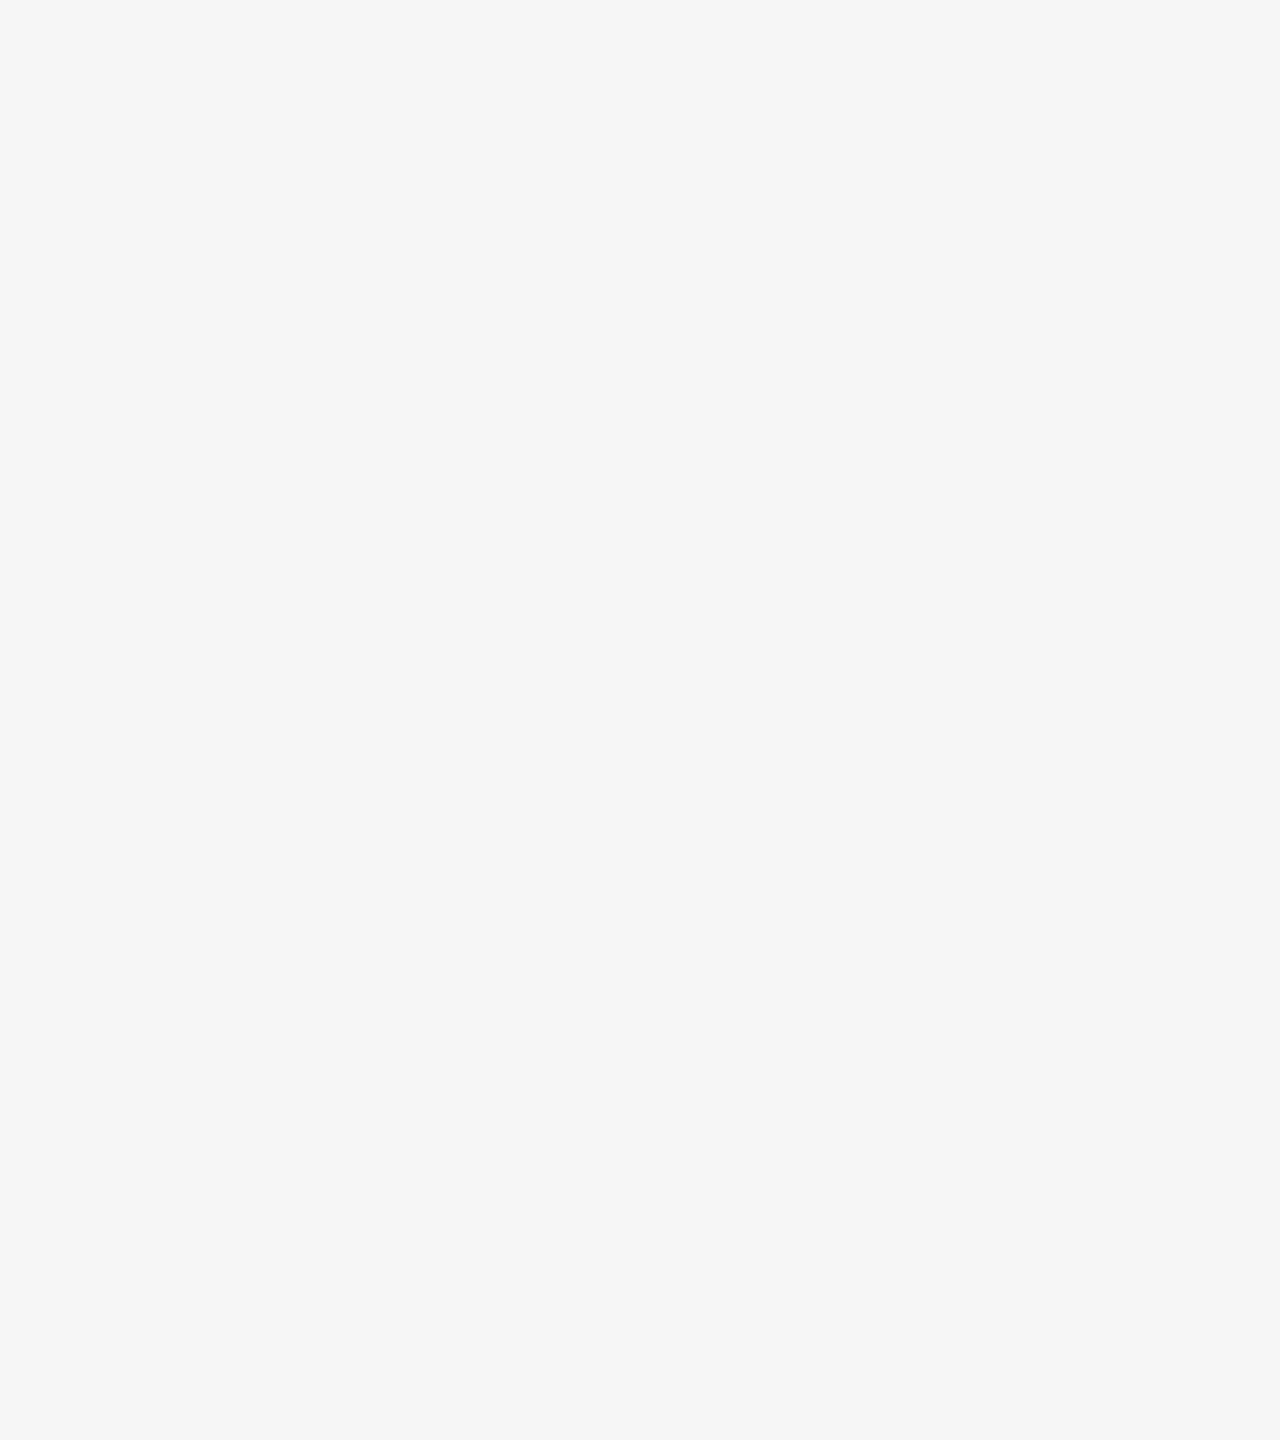
==== commit 200fdfdf: "update the nav" ====
--- a/accomodation.html
+++ b/accomodation.html
@@ -11,7 +11,8 @@
     <link rel="preconnect" href="https://fonts.googleapis.com">
     <link rel="preconnect" href="https://fonts.gstatic.com" crossorigin>
     <link href="https://fonts.googleapis.com/css2?family=Jost&family=Nunito+Sans:opsz@6..12&display=swap" rel="stylesheet">
-    <title>GuraCamp</title>
+    <title>GuraParadise</title>
+    <link rel="icon" type="image/x-icon" href="GuraPhotos/logo.png">
 </head>
 <body>
     <nav>
@@ -19,7 +20,7 @@
         <label for="check" class="checkbtn">
             <i class="fa fa-bars"></i>
         </label>
-        <label class="logo">GuraCamp</label>
+        <label class="logo">GuraParadise</label>
         <ul>
             <li><a href="index.html">Home</a></li>
             <li><a href="overview.html">Overview</a></li>
@@ -63,7 +64,7 @@
             <div class="food">
                 <h2>Mud-Bamboo sticks Hut</h2>
                 <p>
-                    Gura Camp accommodations offer a unique experience in charming mud huts, adorned with bamboo thatching. These rustic yet cozy huts provide a genuine connection to nature while enveloping guests in traditional African comfort.
+                    Gura Nature Paradise accommodations offer a unique experience in charming mud huts, adorned with bamboo thatching. These rustic yet cozy huts provide a genuine connection to nature while enveloping guests in traditional African comfort.
                 </p>
             </div>
         </div>
@@ -89,7 +90,7 @@
     <div class="center">
         <div class="center pagination">
             <a href="activities.html">Previous</a>
-            <a href="comm.html">&raquo;</a>
+            <a href="food.html">&raquo;</a>
         </div>
     </div>
 
--- a/act.css
+++ b/act.css
@@ -421,7 +421,7 @@
   .gura img{
     margin-left: -0.7rem;
     width: 47vh;
-    height: 30vh;
+    height: 42vh;
   }
   
   .about{
@@ -575,7 +575,7 @@
   }
   .gura img{
     width: 65vh;
-    height: 40vh;
+    height: 52vh;
   }
   .about{
     margin-left: 2rem;
@@ -725,7 +725,7 @@
   }
   .gura img{
     width: 60vh;
-    height: 40vh;
+    height: 52vh;
   }
   .about{
     margin-left: 3rem;
@@ -800,7 +800,7 @@
     /* color: blueviolet; */
   }
   nav ul{
-    margin-top: -5rem;
+    margin-top: -3.9rem;
 }
   nav ul li a{
     font-size: 11px;
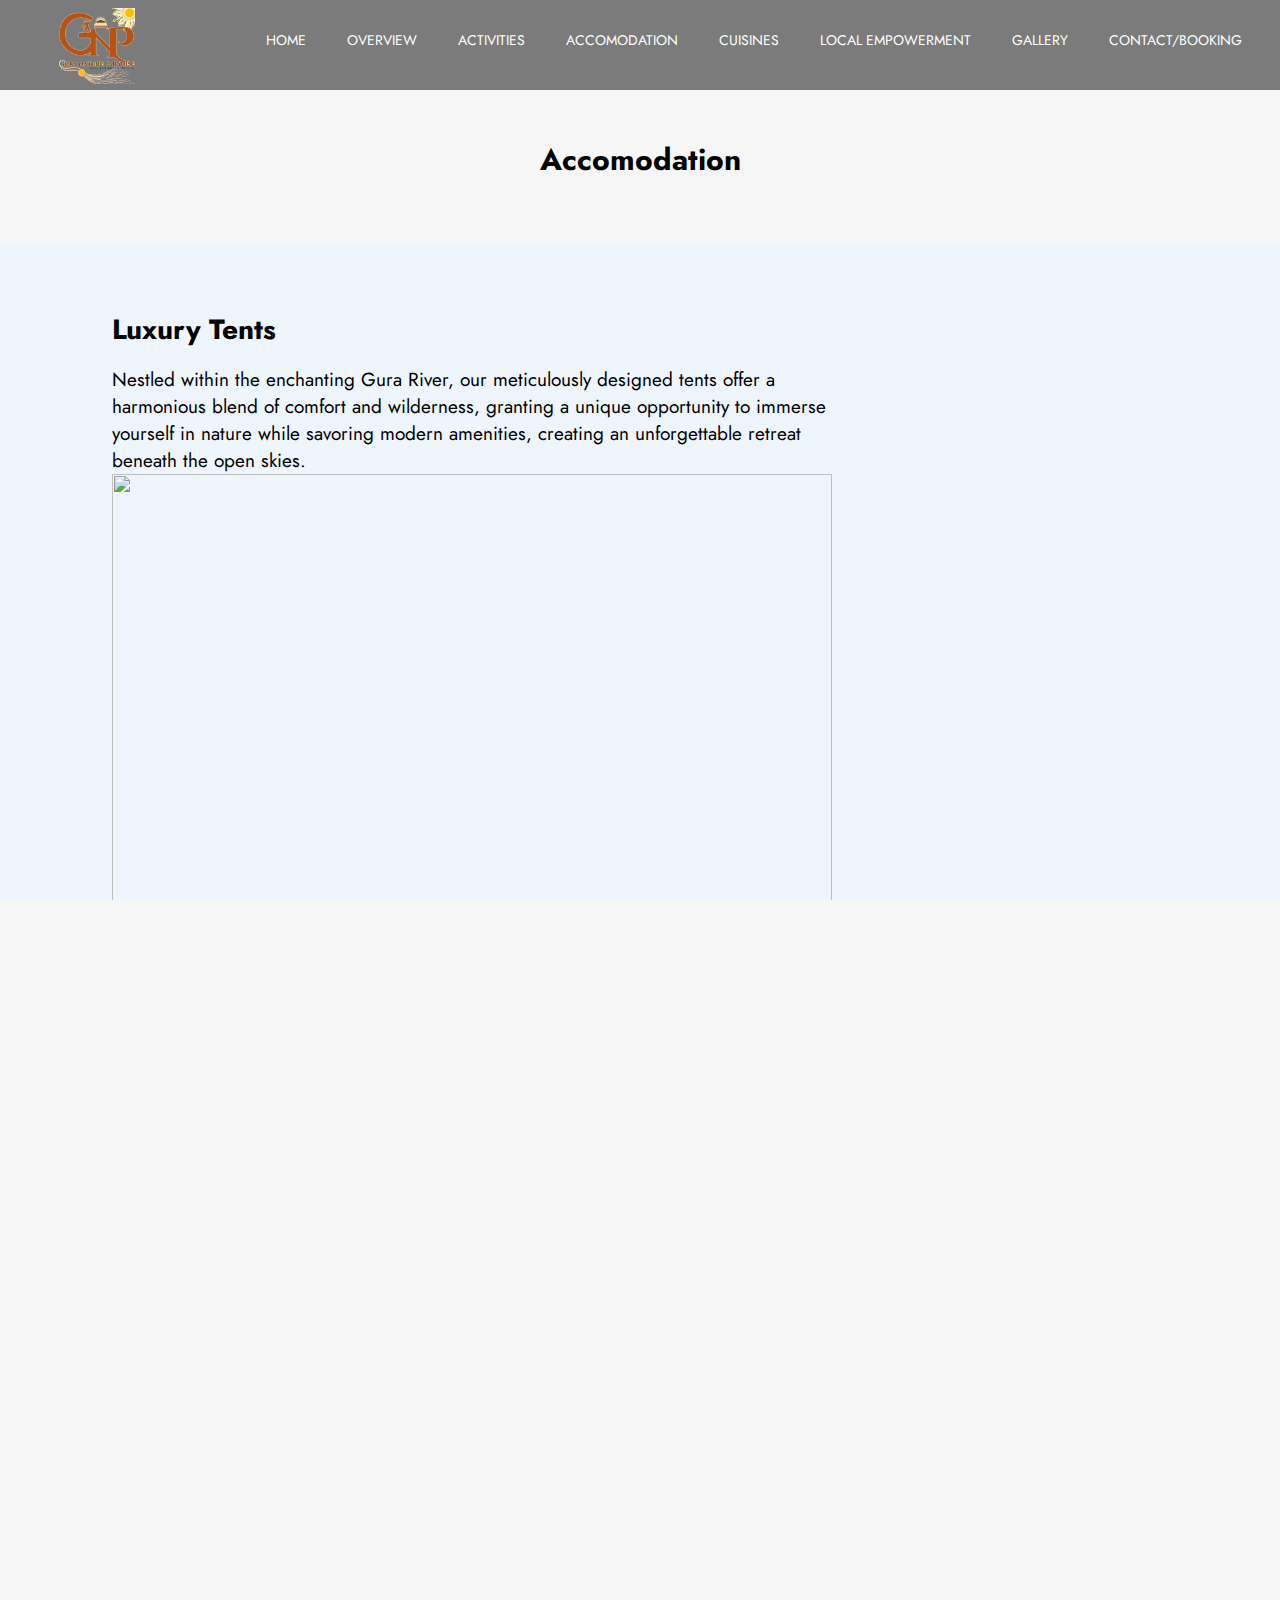
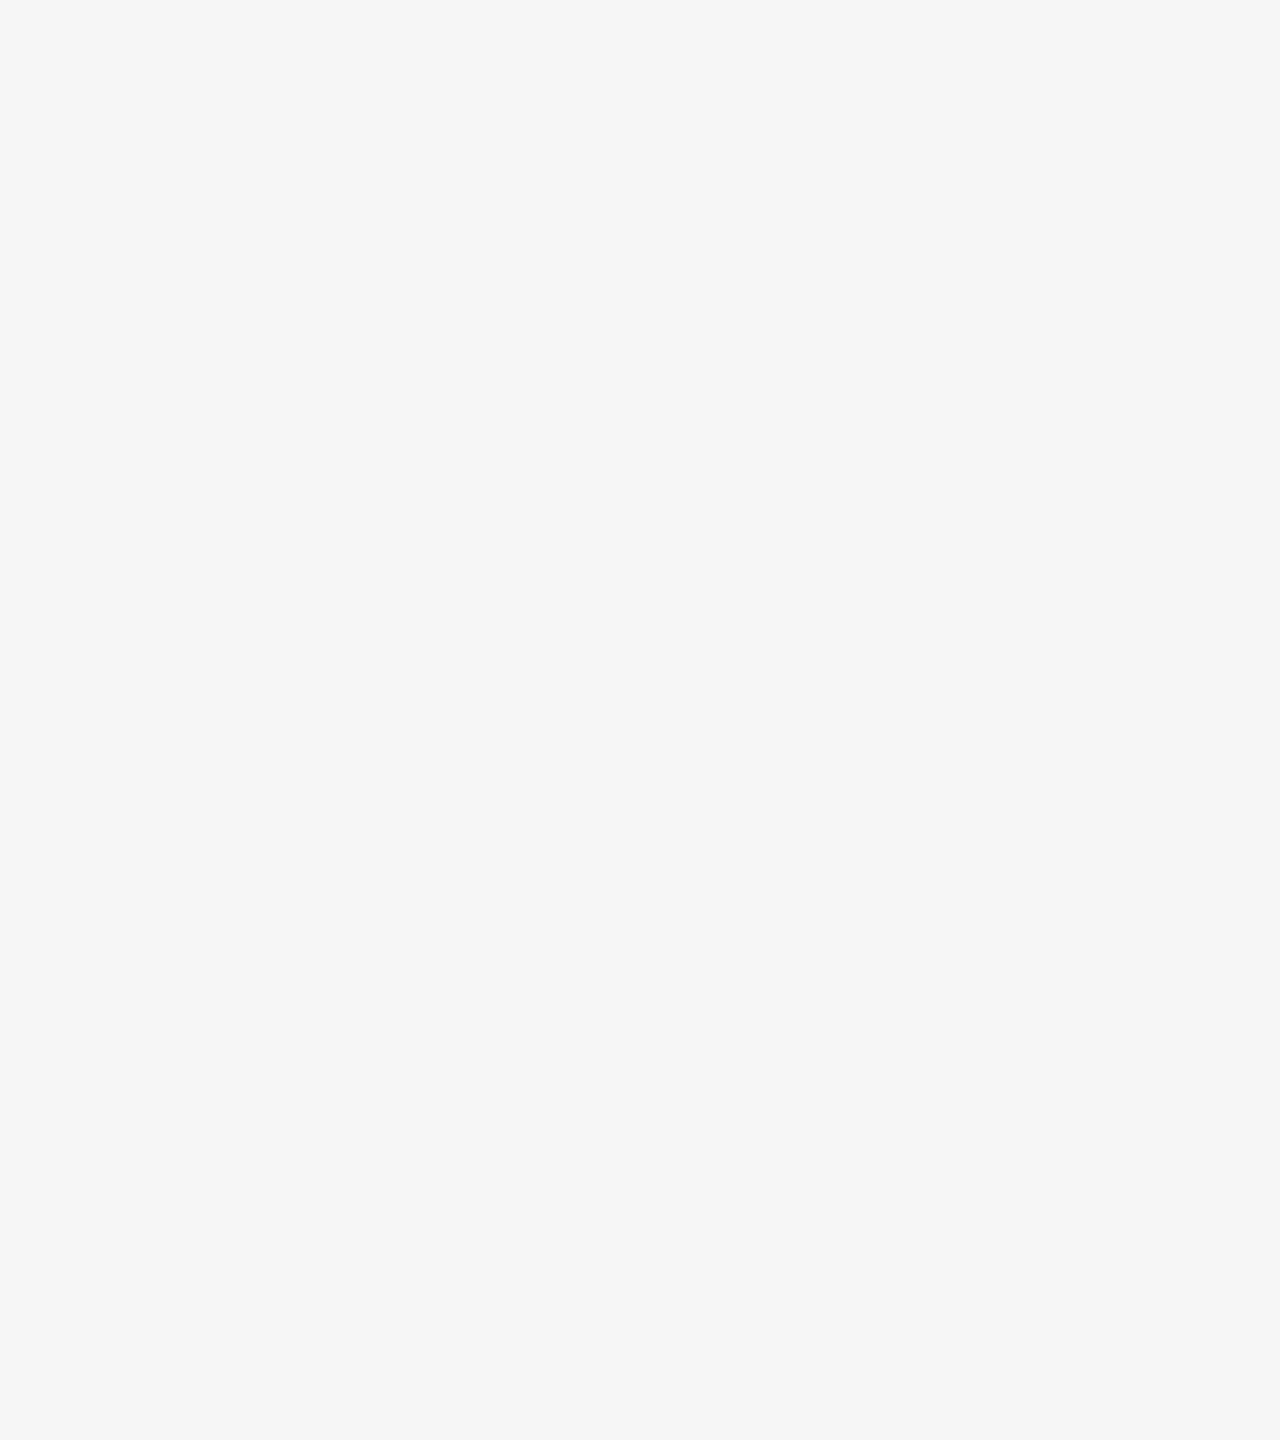
==== commit d1a4cd55: "update the nav" ====
--- a/accomodation.html
+++ b/accomodation.html
@@ -20,8 +20,15 @@
         <label for="check" class="checkbtn">
             <i class="fa fa-bars"></i>
         </label>
-        <label class="logo">GuraParadise</label>
+        <label class="logo">
+            <!-- <p>GuraParadise</p> -->
+            <img src="GuraPhotos/logo.png" alt="">
+        </label>
+        <!-- <label class="logo">GuraParadise</label> -->
         <ul>
+            <label for="check" class="close">
+                <i class="fa-solid fa-x"></i>
+            </label>
             <li><a href="index.html">Home</a></li>
             <li><a href="overview.html">Overview</a></li>
             <li><a href="act-2.html">Activities</a></li>
@@ -102,7 +109,7 @@
                 <a href="https://instagram.com/guranatureparadise254?igshid=OGQ5ZDc2ODk2ZA=="><i class="fa-brands fa-instagram"></i></a>
                 <a href="https://whatsapp.com/channel/0029VaAllZo7IUYNUhEXKo1N"><i class="fa-brands fa-whatsapp"></i></a>
             </div>
-            <h6>&copy; 2023 GuraCamp</h6>
+            <h6>&copy; 2023 GuraNatureParadise</h6>
         </div>
     </footer>
     
--- a/act.css
+++ b/act.css
@@ -22,11 +22,19 @@
   height: 90px;
   width: 100%;
 }
-label.logo{
+/* label.logo{
   color: #fff;
   font-size: 20px;
   line-height: 80px;
   padding: 0 30px;
+} */
+.logo img{
+  width: 130px;
+  height: 100px;
+  padding: 1.5rem 0 0 2rem;
+  margin-top: -1rem;
+  margin-left: 1rem;
+  object-fit: contain;
 }
 nav ul{
   float: right;
@@ -59,6 +67,9 @@
   display: none;
 }
 #check{
+  display: none;
+}
+.close{
   display: none;
 }
 .container{
@@ -354,8 +365,190 @@
     font-size: 8px;
     /* color: blueviolet; */
   }
+  .logo img{
+    width: 110px;
+    height: 80px;
+    padding: 1.5rem 0 0 2rem;
+    margin-top: -0.5rem;
+    margin-left: -1rem;
+    object-fit: contain;
+  }
   nav ul li a{
     font-size: 14px;
+  }
+  .checkbtn{
+    display: block;
+  }
+  .close{
+    display: block;
+    margin-left: 8rem;
+    margin-bottom: -2.5rem;
+    padding-top: 1rem;
+    cursor: pointer;
+  }
+  .fa-bars{
+    font-size: 20px;
+  }
+  ul{
+    position: fixed;
+    width: 70%;
+    height: 100vh;
+    background: #fff;
+    top: 0px;
+    left: -100%;
+    text-align: center;
+    transition: all .5s;
+  }
+  nav ul li{
+    display: block;
+    margin: 50px;
+    margin-left: -0.3rem;
+    line-height: 30px;
+  }
+  nav ul li a{
+    font-size: 15px;
+    color: #000;
+  }
+  nav ul li a:hover{
+    text-decoration: underline;
+    color: #000;
+  }
+  #check:checked ~ ul{
+    left: 0;
+    z-index: 3;
+  }
+  .gard{
+    margin-top: 2rem;
+  }
+  .mental{
+    margin-left: 1rem;
+    width: 42vh;
+  }
+  .mental p{
+    font-size: 18px;
+  }
+  .mental img{
+    width: 42vh;
+    height: 30vh;
+  }
+  .hydro{
+    margin-top: 2rem;
+  }
+  .hiking{
+    margin-top: 2rem;
+  }
+  .gura h2{
+    margin-left: -1.3rem;
+    font-size: 28px;
+  }
+  .gura{
+    margin-left: 1rem;
+  }
+  .gura p{
+    font-size: 18px;
+    margin-right: 1.5rem;
+  }
+  .gura img{
+    margin-left: -0.7rem;
+    width: 47vh;
+    height: 42vh;
+  }
+  
+  .about{
+    margin-left: 1rem;
+    width: 42vh;
+  }
+  .about p{
+    font-size: 18px;
+    margin-right: -2rem;
+  }
+  .about img{
+    margin-left: -0.7rem;
+    width: 47vh;
+    height: 30vh;
+  }
+  .icon{
+    vertical-align: top;
+    margin-left: 1.3rem;
+    display: inline-block;
+    width: 9vh
+  }
+  i{
+    font-size: 18px;
+  }
+  .icon p{
+    font-size: 9px;
+  }
+  .child{
+    margin-left: 0.2rem;
+  }
+  .meet{
+    margin-left: 0rem;
+  }
+  .free{
+    margin-left: 0rem;
+  }
+  .security{
+    margin-left: 0rem;
+  }
+  .food h2{
+    margin-top: 2rem;
+  }
+  .activities h2{
+    margin-top: 2rem;
+  }
+  .camp{
+    margin-top: 2rem;
+  }
+  
+  .prev{
+    left: 1%;
+    font-size: 15px;
+    padding: 0.5rem;
+  }
+  .next{
+    left: 85%;
+    font-size: 15px;
+    padding: 0.5rem;
+  }
+  .contact i{
+    color: #eef5fc;
+    text-align: center;
+    padding-bottom: 2rem;
+    padding: 0.5rem;
+    border: 1px solid #eef5fc;
+    border-radius: 50%;
+    margin-right: 2rem;
+  }
+  .social{
+    margin-left: 9.8rem;
+    margin-bottom: 2rem;
+  }
+ 
+ 
+  
+}
+@media (min-width: 481px) and (max-width: 767px){
+  html, body{
+    margin: 0;
+    padding: 0;
+    width: 100%;
+    height: 100%;
+    overflow-x: hidden;
+  }
+  label .logo{
+    font-size: 8px;
+  }
+  .logo img{
+    width: 110px;
+    height: 80px;
+    padding: 1.5rem 0 0 2rem;
+    margin-top: -0.5rem;
+    margin-left: -1rem;
+    object-fit: contain;
+  }
+  nav ul li a{
+    font-size: 16px;
   }
   .checkbtn{
     display: block;
@@ -389,21 +582,21 @@
   }
   #check:checked ~ ul{
     left: 0;
-    z-index: 3;
+    z-index: 2;
   }
   .gard{
     margin-top: 2rem;
   }
   .mental{
-    margin-left: 1rem;
-    width: 42vh;
+    margin-left: 2rem;
+    width: 65vh;
   }
   .mental p{
     font-size: 18px;
   }
   .mental img{
-    width: 42vh;
-    height: 30vh;
+    width: 65vh;
+    height: 40vh;
   }
   .hydro{
     margin-top: 2rem;
@@ -412,36 +605,32 @@
     margin-top: 2rem;
   }
   .gura{
-    margin-left: 1rem;
+    margin-left: 2rem;
+    width: 65vh;
   }
   .gura p{
     font-size: 18px;
-    margin-right: 1.5rem;
   }
   .gura img{
-    margin-left: -0.7rem;
-    width: 47vh;
-    height: 42vh;
-  }
-  
+    width: 65vh;
+    height: 52vh;
+  }
   .about{
-    margin-left: 1rem;
-    width: 42vh;
+    margin-left: 2rem;
+    width: 65vh;
   }
   .about p{
     font-size: 18px;
-    margin-right: -2rem;
   }
   .about img{
-    margin-left: -0.7rem;
-    width: 47vh;
-    height: 30vh;
+    width: 65vh;
+    height: 40vh;
   }
   .icon{
     vertical-align: top;
-    margin-left: 1.3rem;
+    margin-left: 3rem;
     display: inline-block;
-    width: 9vh
+    width: 11vh
   }
   i{
     font-size: 18px;
@@ -470,14 +659,13 @@
   .camp{
     margin-top: 2rem;
   }
-  
   .prev{
     left: 1%;
     font-size: 15px;
     padding: 0.5rem;
   }
   .next{
-    left: 85%;
+    left: 99%;
     font-size: 15px;
     padding: 0.5rem;
   }
@@ -491,14 +679,13 @@
     margin-right: 2rem;
   }
   .social{
-    margin-left: 9.8rem;
+    margin-left: 15rem;
     margin-bottom: 2rem;
   }
  
- 
-  
-}
-@media (min-width: 481px) and (max-width: 767px){
+  
+}
+@media (min-width: 768px) and (max-width: 991px){
   html, body{
     margin: 0;
     padding: 0;
@@ -508,6 +695,7 @@
   }
   label .logo{
     font-size: 8px;
+    /* color: blueviolet; */
   }
   nav ul li a{
     font-size: 16px;
@@ -550,14 +738,14 @@
     margin-top: 2rem;
   }
   .mental{
-    margin-left: 2rem;
-    width: 65vh;
+    margin-left: 3rem;
+    width: 60vh;
   }
   .mental p{
-    font-size: 18px;
+    font-size: 19px;
   }
   .mental img{
-    width: 65vh;
+    width: 60vh;
     height: 40vh;
   }
   .hydro{
@@ -567,38 +755,38 @@
     margin-top: 2rem;
   }
   .gura{
-    margin-left: 2rem;
-    width: 65vh;
+    margin-left: 3rem;
+    width: 60vh;
   }
   .gura p{
-    font-size: 18px;
+    font-size: 19px;
   }
   .gura img{
-    width: 65vh;
+    width: 60vh;
     height: 52vh;
   }
   .about{
-    margin-left: 2rem;
-    width: 65vh;
+    margin-left: 3rem;
+    width: 60vh;
   }
   .about p{
-    font-size: 18px;
+    font-size: 19px;
   }
   .about img{
-    width: 65vh;
+    width: 60vh;
     height: 40vh;
   }
   .icon{
     vertical-align: top;
-    margin-left: 3rem;
+    margin-left: 6rem;
     display: inline-block;
-    width: 11vh
+    width: 9vh
   }
   i{
-    font-size: 18px;
+    font-size: 19px;
   }
   .icon p{
-    font-size: 9px;
+    font-size: 10px;
   }
   .child{
     margin-left: 0.2rem;
@@ -620,16 +808,6 @@
   }
   .camp{
     margin-top: 2rem;
-  }
-  .prev{
-    left: 1%;
-    font-size: 15px;
-    padding: 0.5rem;
-  }
-  .next{
-    left: 99%;
-    font-size: 15px;
-    padding: 0.5rem;
   }
   .contact i{
     color: #eef5fc;
@@ -641,13 +819,13 @@
     margin-right: 2rem;
   }
   .social{
-    margin-left: 15rem;
+    margin-left: 23rem;
     margin-bottom: 2rem;
   }
  
   
 }
-@media (min-width: 768px) and (max-width: 991px){
+@media (min-width: 992px) and (max-width: 1199px){
   html, body{
     margin: 0;
     padding: 0;
@@ -655,100 +833,65 @@
     height: 100%;
     overflow-x: hidden;
   }
-  label .logo{
-    font-size: 8px;
+  .logo p{
+    font-size: 1px;
+    margin-left: 0.5rem;
     /* color: blueviolet; */
   }
+  nav ul{
+    margin-top: -5rem;
+}
   nav ul li a{
-    font-size: 16px;
-  }
-  .checkbtn{
-    display: block;
-  }
-  .fa-bars{
-    font-size: 20px;
-  }
-  ul{
-    position: fixed;
-    width: 100%;
-    height: 100vh;
-    background: #fff;
-    top: 80px;
-    left: -100%;
-    text-align: center;
-    transition: all .5s;
-  }
-  nav ul li{
-    display: block;
-    margin: 50px;
-    margin-left: -0.3rem;
-    line-height: 30px;
-  }
-  nav ul li a{
-    font-size: 15px;
-    color: #000;
-  }
-  nav ul li a:hover{
-    text-decoration: underline;
-    color: #000;
-  }
-  #check:checked ~ ul{
-    left: 0;
-    z-index: 2;
-  }
-  .gard{
-    margin-top: 2rem;
+    font-size: 11px;
   }
   .mental{
-    margin-left: 3rem;
-    width: 60vh;
+    margin-left: 6rem;
+    width: 70vh;
   }
   .mental p{
     font-size: 19px;
   }
   .mental img{
-    width: 60vh;
-    height: 40vh;
-  }
-  .hydro{
-    margin-top: 2rem;
-  }
-  .hiking{
-    margin-top: 2rem;
+    width: 70vh;
+    height: 55vh;
   }
   .gura{
-    margin-left: 3rem;
-    width: 60vh;
+    margin-left: 14rem;
+    width: 65vh;
+  }
+  .gura h2{
+    margin-left: 10rem;
   }
   .gura p{
     font-size: 19px;
+    width: 100vh;
   }
   .gura img{
-    width: 60vh;
-    height: 52vh;
+    width: 100vh;
+    height: 55vh;
   }
   .about{
-    margin-left: 3rem;
-    width: 60vh;
+    margin-left: 6rem;
+    width: 65vh;
   }
   .about p{
     font-size: 19px;
   }
   .about img{
-    width: 60vh;
-    height: 40vh;
+    width: 70vh;
+    height: 55vh;
   }
   .icon{
     vertical-align: top;
-    margin-left: 6rem;
+    margin-left: 10rem;
     display: inline-block;
-    width: 9vh
+    width: 15vh
   }
   i{
-    font-size: 19px;
+    font-size: 20px;
   }
   .icon p{
-    font-size: 10px;
+    font-size: 15px;
   }
   .child{
     margin-left: 0.2rem;
@@ -762,14 +905,21 @@
   .security{
     margin-left: 0rem;
   }
-  .food h2{
-    margin-top: 2rem;
-  }
-  .activities h2{
-    margin-top: 2rem;
-  }
-  .camp{
-    margin-top: 2rem;
+  .about-1{
+    margin-top: 0.8rem;
+  }
+  .prev{
+    left: 5%;
+    font-size: 15px;
+   
+  }
+  .next{
+    left: 153%;
+    font-size: 15px;
+   
+  }
+  .wow{
+    margin-left: 15rem;
   }
   .contact i{
     color: #eef5fc;
@@ -781,13 +931,16 @@
     margin-right: 2rem;
   }
   .social{
-    margin-left: 23rem;
+    margin-left: 29rem;
     margin-bottom: 2rem;
   }
+
  
   
-}
-@media (min-width: 992px) and (max-width: 1199px){
+  
+  
+}
+@media (min-width: 1200px) and (max-width: 1919px){
   html, body{
     margin: 0;
     padding: 0;
@@ -795,92 +948,19 @@
     height: 100%;
     overflow-x: hidden;
   }
-  label .logo{
-    font-size: 8px;
-    /* color: blueviolet; */
-  }
-  nav ul{
-    margin-top: -3.9rem;
-}
   nav ul li a{
-    font-size: 11px;
+    font-size: 14px;
   }
   .mental{
-    margin-left: 6rem;
-    width: 70vh;
+    margin-left: 7.5rem;
+    width: 75vh;
   }
   .mental p{
     font-size: 19px;
   }
   .mental img{
-    width: 70vh;
-    height: 55vh;
-  }
-  .gura{
-    margin-left: 14rem;
-    width: 65vh;
-  }
-  .gura h2{
-    margin-left: 10rem;
-  }
-  .gura p{
-    font-size: 19px;
-    width: 100vh;
-  }
-  .gura img{
-    width: 100vh;
-    height: 55vh;
-  }
-  .about{
-    margin-left: 6rem;
-    width: 65vh;
-  }
-  .about p{
-    font-size: 19px;
-  }
-  .about img{
-    width: 70vh;
-    height: 55vh;
-  }
-  .icon{
-    vertical-align: top;
-    margin-left: 10rem;
-    display: inline-block;
-    width: 15vh
-  }
-  i{
-    font-size: 20px;
-  }
-  .icon p{
-    font-size: 15px;
-  }
-  .child{
-    margin-left: 0.2rem;
-  }
-  .meet{
-    margin-left: 0rem;
-  }
-  .free{
-    margin-left: 0rem;
-  }
-  .security{
-    margin-left: 0rem;
-  }
-  .about-1{
-    margin-top: 0.8rem;
-  }
-  .prev{
-    left: 5%;
-    font-size: 15px;
-   
-  }
-  .next{
-    left: 153%;
-    font-size: 15px;
-   
-  }
-  .wow{
-    margin-left: 15rem;
+    width: 75vh;
+    height: 50vh;
   }
   .contact i{
     color: #eef5fc;
@@ -891,47 +971,6 @@
     border-radius: 50%;
     margin-right: 2rem;
   }
-  .social{
-    margin-left: 29rem;
-    margin-bottom: 2rem;
-  }
-
- 
-  
-  
-  
-}
-@media (min-width: 1200px) and (max-width: 1919px){
-  html, body{
-    margin: 0;
-    padding: 0;
-    width: 100%;
-    height: 100%;
-    overflow-x: hidden;
-  }
-  nav ul li a{
-    font-size: 14px;
-  }
-  .mental{
-    margin-left: 7.5rem;
-    width: 75vh;
-  }
-  .mental p{
-    font-size: 19px;
-  }
-  .mental img{
-    width: 75vh;
-    height: 50vh;
-  }
-  .contact i{
-    color: #eef5fc;
-    text-align: center;
-    padding-bottom: 2rem;
-    padding: 0.5rem;
-    border: 1px solid #eef5fc;
-    border-radius: 50%;
-    margin-right: 2rem;
-  }
   /* .social{
     margin-left: 37rem;
     margin-bottom: 2rem;
